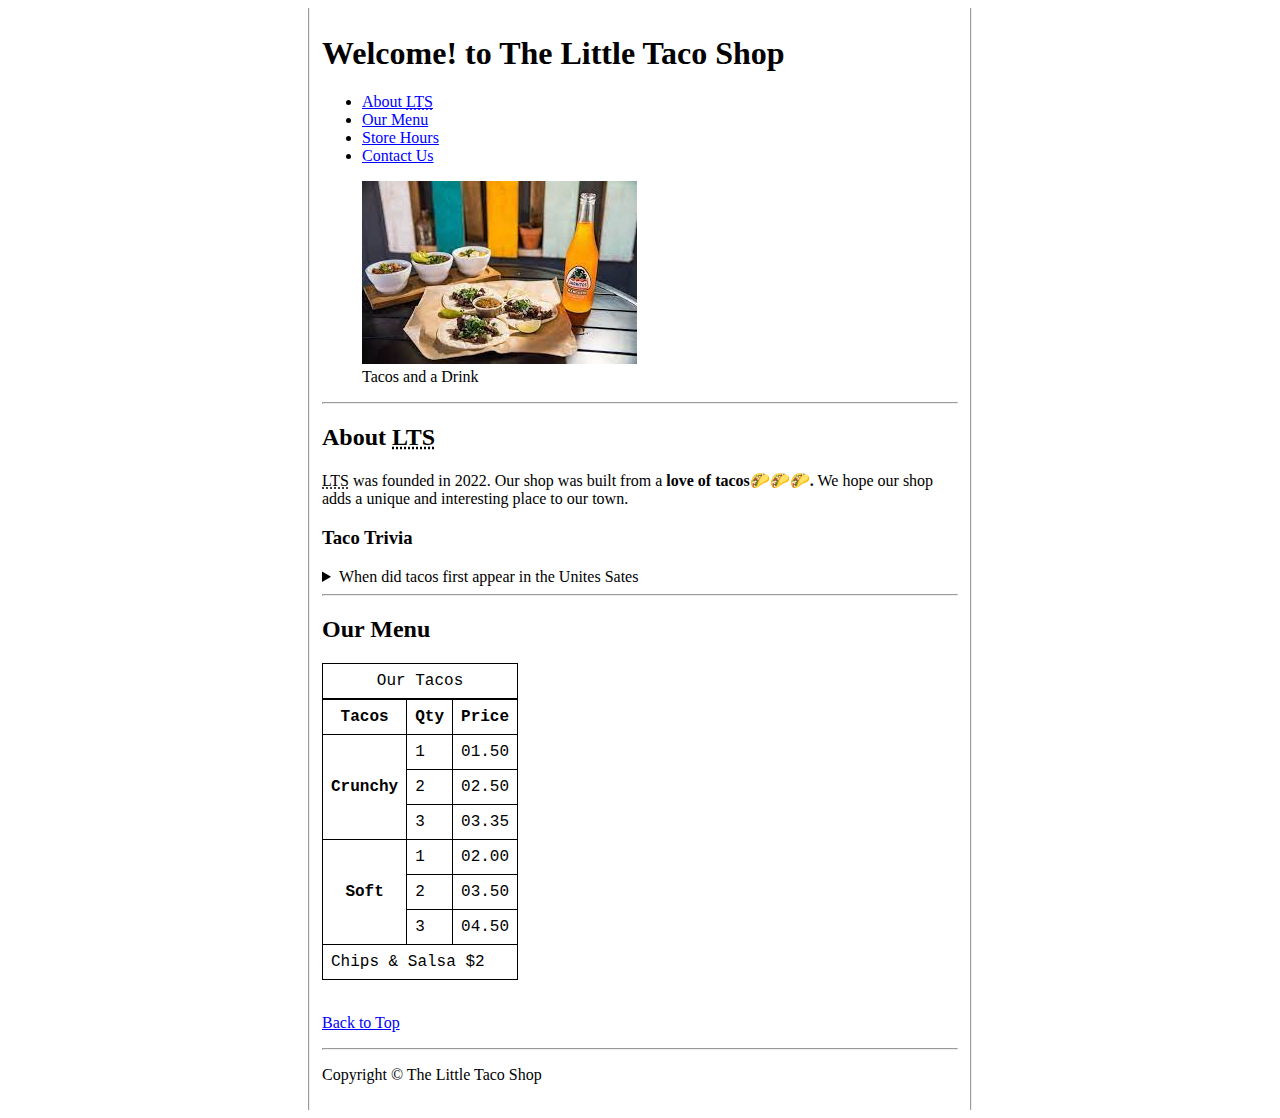
==== index.html @ a10e254b "updated" ====
<!DOCTYPE html>
<html lang="en">
  <head>
    <meta name="author" content="Kingsley Nwadiegwu" />
    <meta charset="UTF-8" />
    <meta
      name="description"
      content="The official website for The Little Taco Shop"
    />
    <meta
      name="keywords"
      content="taco, shop, food, lunch, breakfast, brunch, dinner"
    />
    <title>The Little Taco Shop</title>
    <link rel="stylesheet" href="style.css" type="text/css" />
    <link rel="icon" href="/images/kings.png" type="image/x-icon" />
  </head>

  <body>
    <fieldset class="A">
      <header>
        <h1>Welcome! to The Little Taco Shop</h1>

        <nav>
          <ul>
            <li>
              <a href="#info"
                >About <abbr title="The Little Taco Shop">LTS</abbr></a
              >
            </li>
            <li><a href="#menu">Our Menu</a></li>
            <li><a href="hours.html">Store Hours</a></li>
            <li><a href="contact.html">Contact Us</a></li>
          </ul>
        </nav>
        <figure>
          <img
            src="/images/tacoFive.jpg"
            alt="Image of Taco"
            title="Tacos and a Drink"
          />
          <figcaption>Tacos and a Drink</figcaption>
        </figure>
      </header>
      <hr />

      <main>
        <article id="info">
          <h2>About <abbr title="The Little Taco Shop">LTS</abbr></h2>

          <p>
            <abbr title="The Little Taco Shop">LTS</abbr> was founded in
            <time datetime="2022">2022.</time> Our shop was built from a
            <b>love of tacos🌮🌮🌮.</b> We hope our shop adds a unique and
            interesting place to our town.
          </p>

          <aside>
            <h3>Taco Trivia</h3>
            <details>
              <summary>When did tacos first appear in the Unites Sates</summary>
              Kingsley Nwadiegwu, taco historian and a professor of Medicine at
              the University of Minnesota, says the earliest mention of tacos in
              the United States are in a newspaper from<time datetime="1905">
                1905.</time
              >
              (Source:
              <cite
                ><a
                  href="https://www.smithsonianmag.com/arts-culture/where-did-the-taco-come-from-81228162/"
                  target="_blank"
                  >Smithsonian Magazine</a
                ></cite
              >)
            </details>
          </aside>
        </article>
        <hr />

        <article id="menu">
          <h2>Our Menu</h2>

          <table>
            <caption>
              Our Tacos
            </caption>
            <thead>
              <tr>
                <th>Tacos</th>
                <th scope="col" abbr="Quantity">Qty</th>
                <th scope="col">Price</th>
              </tr>
            </thead>

            <tbody>
              <tr>
                <th scope="row" rowspan="3">Crunchy</th>
                <td>1</td>
                <td>01.50</td>
              </tr>

              <tr>
                <td>2</td>
                <td>02.50</td>
              </tr>

              <tr>
                <td>3</td>
                <td>03.35</td>
              </tr>

              <tr>
                <th scope="row" rowspan="3">Soft</th>
                <td>1</td>
                <td>02.00</td>
              </tr>

              <tr>
                <td>2</td>
                <td>03.50</td>
              </tr>

              <tr>
                <td>3</td>
                <td>04.50</td>
              </tr>
            </tbody>
            <tfoot>
              <tr>
                <td colspan="3">Chips &amp; Salsa $2</td>
              </tr>
            </tfoot>
          </table>
          <br />
          <p>
            <a href="#">Back to Top</a>
          </p>
        </article>
      </main>
      <hr />

      <footer>
        <p>Copyright &copy; The Little Taco Shop</p>
      </footer>
    </fieldset>
  </body>
</html>
---- style.css ----
fieldset.A { margin-left: 300px;margin-right: 300px; border-top: none; border-bottom: transparent;}  

table, tr,th, td, caption {border:1px solid black; font-family: 'Courier New', Courier, monospace; border-collapse: collapse; padding: 0.5rem;} 

p.g {margin-top: 30px;}

a {color: blue;}
a:visited {color: blueviolet;}
a:hover {color: chocolate;}
a:active {color: brown;}
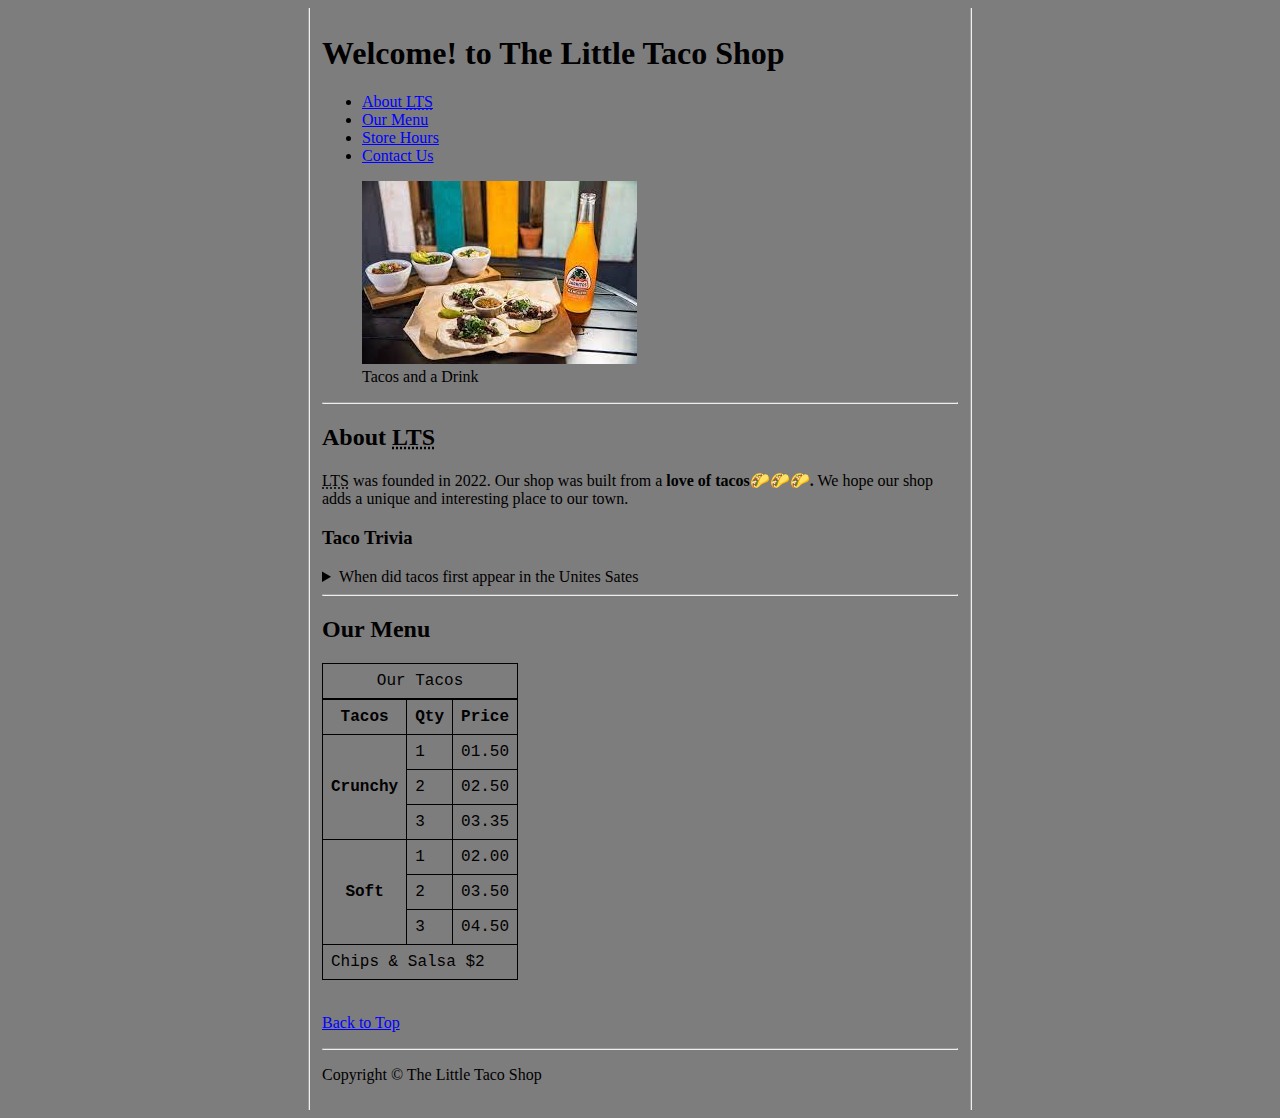
==== commit 4701dc8f: "formated home page" ====
--- a/index.html
+++ b/index.html
@@ -13,7 +13,7 @@
     />
     <title>The Little Taco Shop</title>
     <link rel="stylesheet" href="style.css" type="text/css" />
-    <link rel="icon" href="/images/kings.png" type="image/x-icon" />
+    <link rel="icon" href="images/kings.png" type="image/x-icon" />
   </head>
 
   <body>
@@ -35,7 +35,7 @@
         </nav>
         <figure>
           <img
-            src="/images/tacoFive.jpg"
+            src="images/tacoFive.jpg"
             alt="Image of Taco"
             title="Tacos and a Drink"
           />
--- a/style.css
+++ b/style.css
@@ -1,11 +1,38 @@
- fieldset.A { margin-left: 300px;margin-right: 300px; border-top: none; border-bottom: transparent;}  
+fieldset.A {
+  margin-left: 300px;
+  margin-right: 300px;
+  border-top: none;
+  border-bottom: transparent;
+}
 
-table, tr,th, td, caption {border:1px solid black; font-family: 'Courier New', Courier, monospace; border-collapse: collapse; padding: 0.5rem;} 
+table,
+tr,
+th,
+td,
+caption {
+  border: 1px solid black;
+  font-family: "Courier New", Courier, monospace;
+  border-collapse: collapse;
+  padding: 0.5rem;
+}
 
-p.g {margin-top: 30px;}
+p.g {
+  margin-top: 30px;
+}
 
-a {color: blue;}
-a:visited {color: blueviolet;}
-a:hover {color: chocolate;}
-a:active {color: brown;}
+a {
+  color: blue;
+}
+a:visited {
+  color: #380b63;
+}
+a:hover {
+  color: chocolate;
+}
+a:active {
+  color: brown;
+}
 
+body {
+  background: #7e7d7d;
+}
